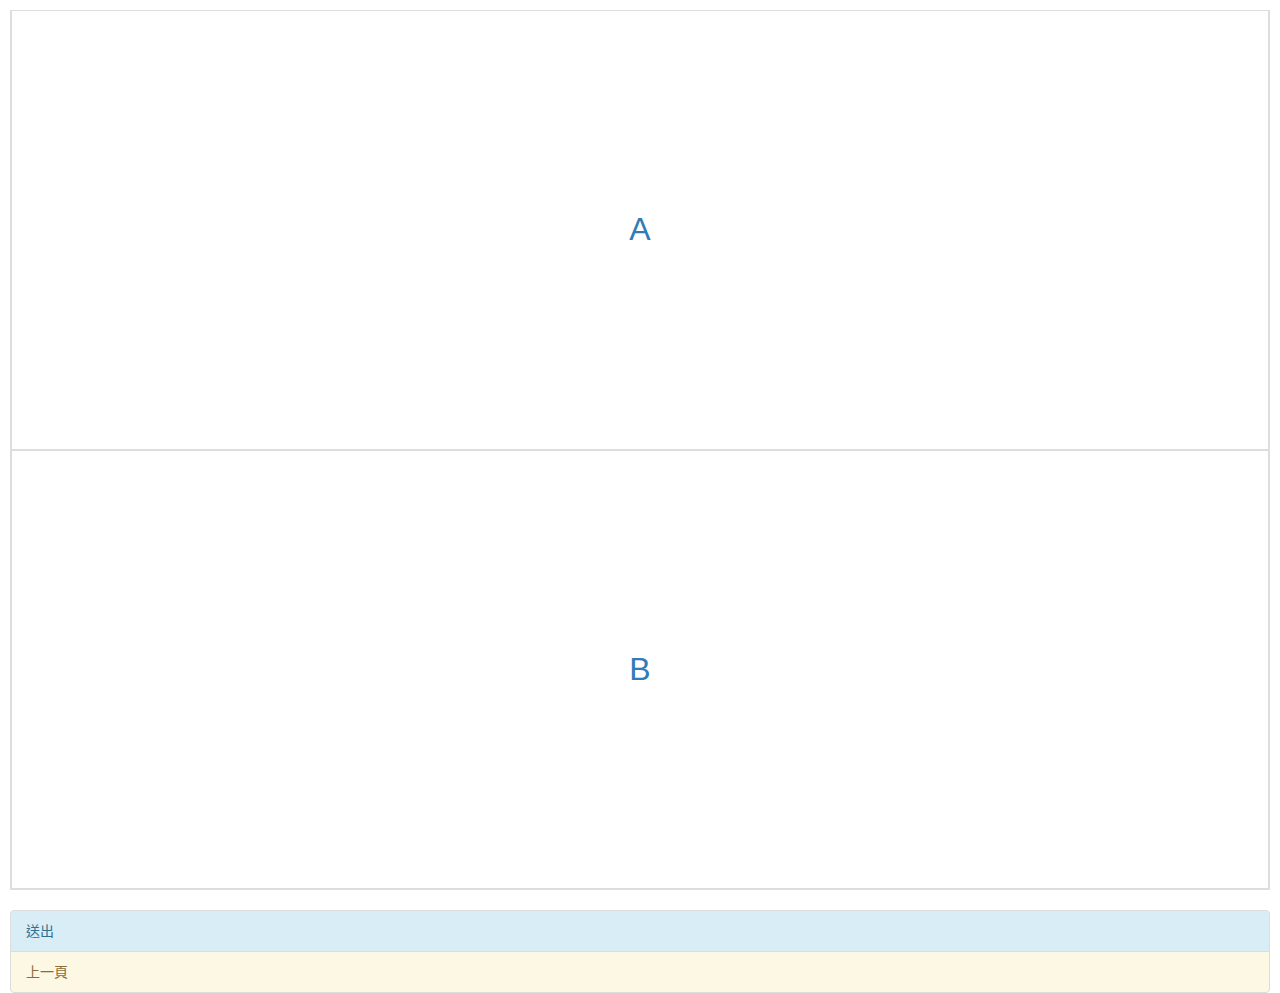
==== html/user.html @ 80248a63 "mostly finish API" ====
<!DOCTYPE html>
<html lang="zh-tw">
<head>
    <meta charset="UTF-8">
    <meta name="viewport" content="width=device-width, initial-scale=1.0">
    <meta http-equiv="X-UA-Compatible" content="ie=edge">
    <script src='https://code.responsivevoice.org/responsivevoice.js'></script>
    <script  src="https://code.jquery.com/jquery-3.2.1.min.js" ></script>
    <link rel="stylesheet" href="https://maxcdn.bootstrapcdn.com/bootstrap/3.3.7/css/bootstrap.min.css">
    <link rel="stylesheet" href="../style.css">
    <script src="../js/user.js" ></script>
    <title>Queue</title>
</head>
<body>
    <div id = "container">  
       <!--<form id = "login-form">
            First name:<br>
            <input type="text" name="username" value="guest">
            <br>
            Last name:<br>
            <input type="password" name="password" value="aabbaabbaabb">
            <br><br>
            <input type="submit" value="Submit">
         </form> -->
          <table class = "table home-tab-table" >
            <tr>
                <td>
                    <a class = "home-tab" onclick="insertPass('a');">                                                
                        A
                    </a>
                </td>               
            </tr>
            <tr>
                <td> 
                    <a class = "home-tab" onclick="insertPass('b');">                          
                        B 
                    </a> 
                </td>               
            </tr>
            
       </table>
       <ul class="list-group" id = "function-group">

        </ul>

    </div>
</body>
</html>
---- style.css ----
html, 
body {
    height: 100%;
}

#container{
    width: 100%;
    height: 100%;
    padding: 10px;
}

.home-tab {
    display: flex;
    justify-content: center;
    align-items: center;
    font-size: 32px;
}

a.home-tab{
    width: 100%;
    height: 100%;
}


.home-tab-table{
    height: 100%;
}

.home-tab-table tr td{
    border: 2px solid #ddd;
    height: 50%;
    width: 50%;
    vertical-align: middle !important; 
}
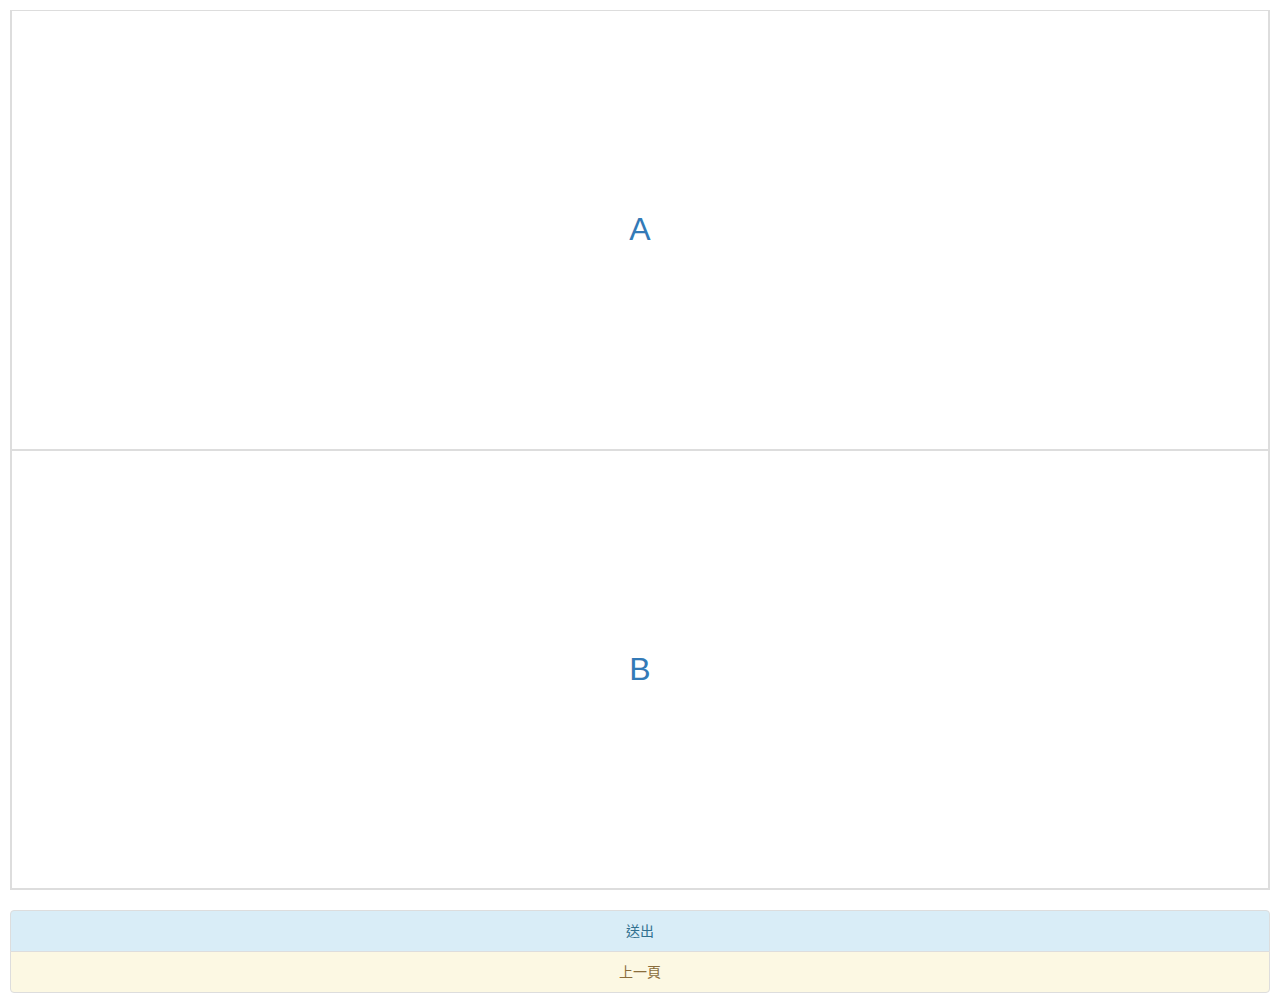
==== commit 8a5838ba: "more api" ====
--- a/html/user.html
+++ b/html/user.html
@@ -25,7 +25,7 @@
           <table class = "table home-tab-table" >
             <tr>
                 <td>
-                    <a class = "home-tab" onclick="insertPass('a');">                                                
+                    <a class = "home-tab" id = "a-btn" onclick="insertPass('a');">                                                
                         A
                     </a>
                 </td>               
--- a/style.css
+++ b/style.css
@@ -33,3 +33,10 @@
     vertical-align: middle !important; 
 }
 
+
+.list-group-item {
+    text-align: center;
+     width: 100%;
+    height: 100%;
+
+}